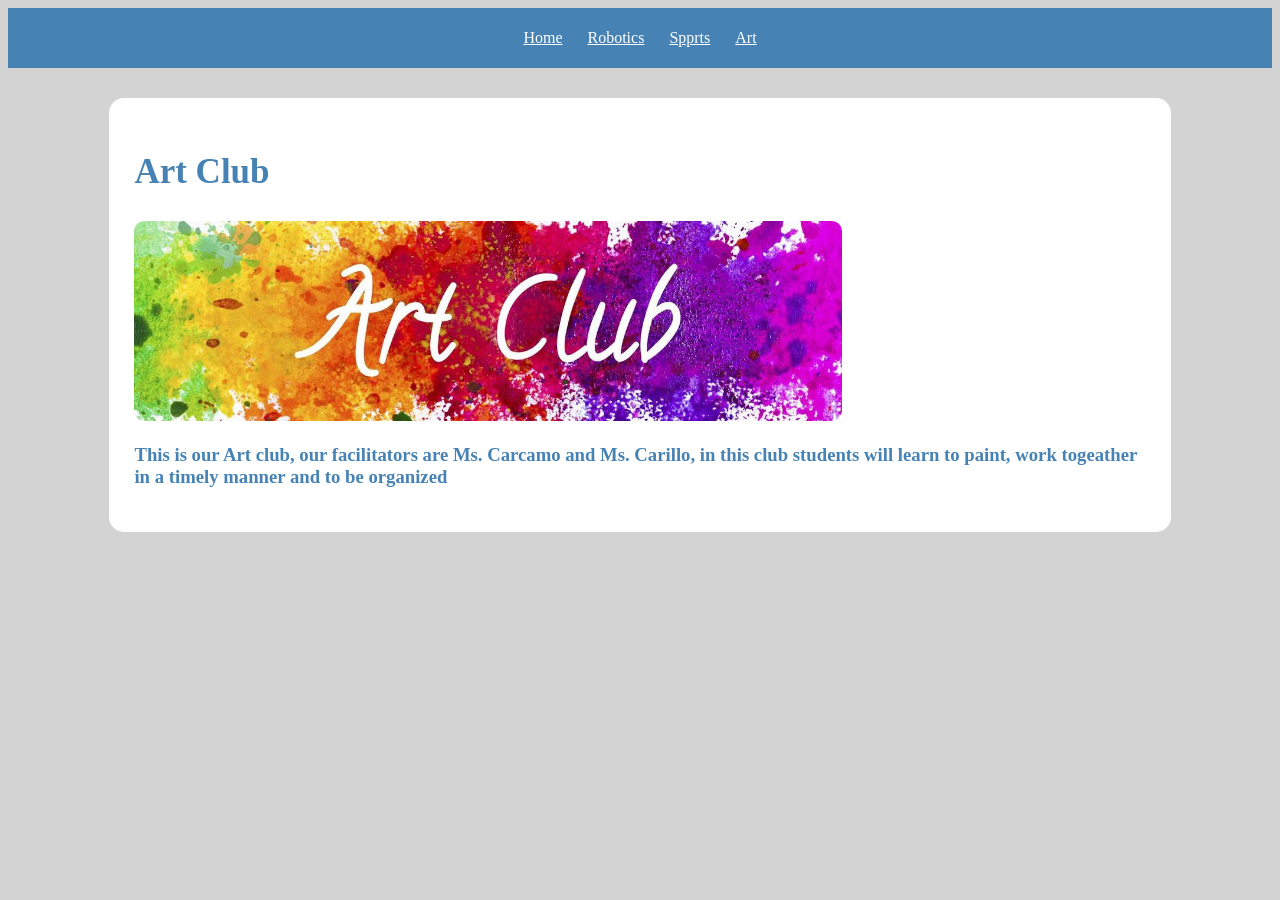
==== Art_Club.html @ ef64e92b "School Club Website work" ====
<!-- Made by Daniel Orellana on September 3rd 2026 -->
<!DOCTYPE html>
<html lang="en">
<head>
  <meta charset="UTF-8">
  <title>BHS Clubs</title>
  <link rel="stylesheet" href="Club_Style.css">
</head>
<body>
<header>
  <nav class="navbar">
    <a href="index.html"> Home </a>
    <a href="Gardening_Club.html"> Robotics </a>
    <a href="Robotics_Club.html"> Spprts </a>
    <a href="Sports_Club.html"> Art </a>
  </nav>
</header>


<section>
  <h1> Art Club </h1>
  <img src="images/Art_club.jpg" alt="Robotics Club banner">
  <h3> This is our Art club, our facilitators are Ms. Carcamo and Ms. Carillo, in this club students will learn to paint, work togeather in a timely manner and to be organized </h3>


</section>
</body>

</html>
---- Club_Style.css ----
body {
    background-color: lightgrey;
color: lightblue
font-family: Arial
margin: 0;
}

header { background-color: #4682B4;
    height:60px;
}

nav{ height: 100%;
display: flex;
justify-content: center;
align-items: center;

gap:25px;
}

nav a {
    color: white;
    padding 15px 20px;
    border-radius: 8px;
}

nav a: hover {
    background-color:lightblue
    color:#4682B4;
}

section {
    background-color: white;
    width: 80%;
    min-height: 200px;
    margin: 30px auto;
    padding: 25px;

    border: 3px;
    border-radius: 15px;
}

h1 {
    color: #4682B4;
    font-size: 35px;
}

h2 {
    color: #4682B4;
}

h3 {

    color: #4682B4;

}

img {
    width 200px;
    height: 200px;
    border-radius:10px;
    border: 4px #4682B4;
}

.cards {
    display: flex;
    justify-content: center;
    gap: 25px;
}

.card {
    background-color: lightgray;
    width: 200px;
    height: 150px;
    padding: 20px;
    border: 2px #4682B4;
    border-radius: 12px;
}

footer {
    background-color: #4682B4;
    color: white;
    height: 70px;
    display: flex;
    justify-content: center;
    align-items: center;
}
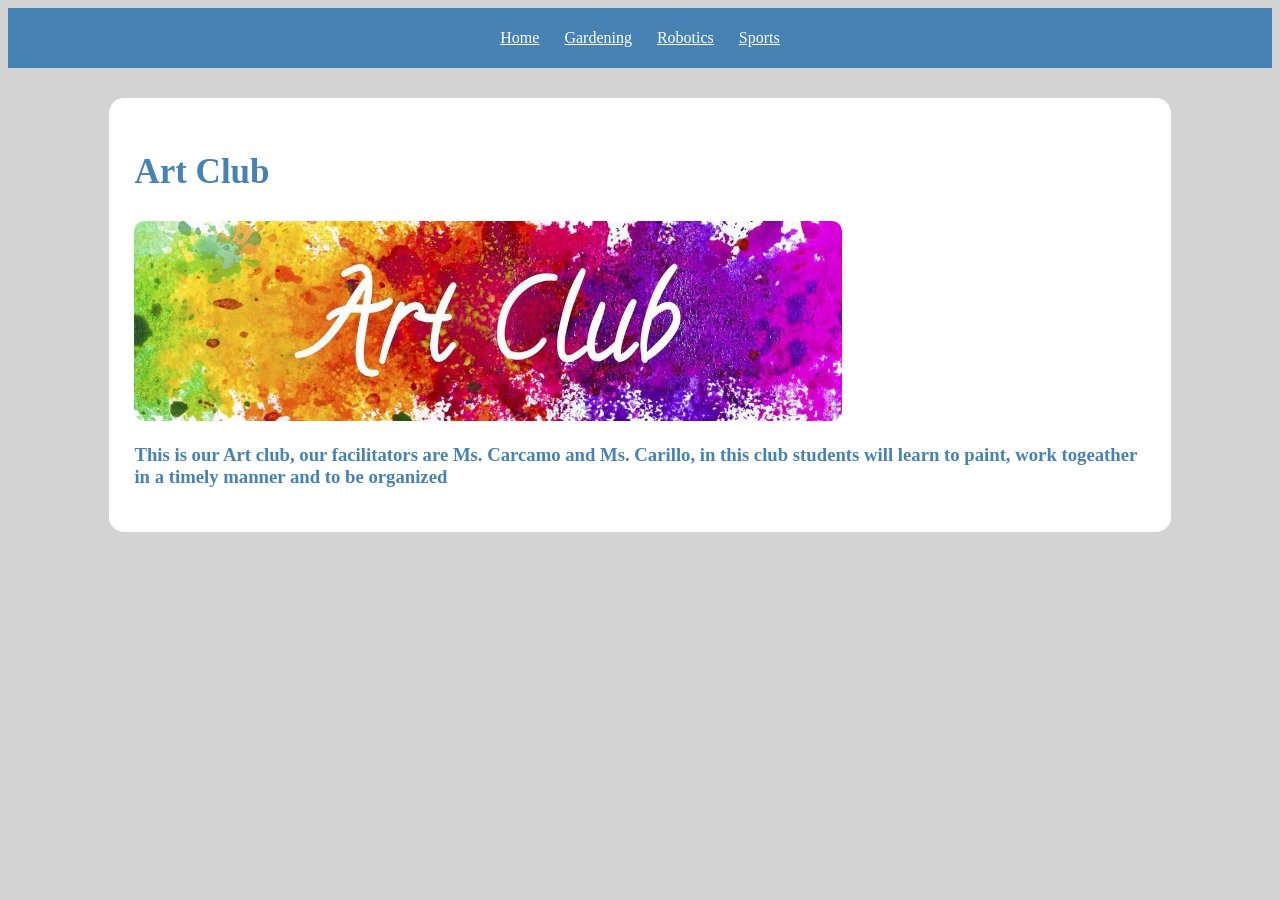
==== commit e2d07a0e: "School Club Website work" ====
--- a/Art_Club.html
+++ b/Art_Club.html
@@ -10,9 +10,9 @@
 <header>
   <nav class="navbar">
     <a href="index.html"> Home </a>
-    <a href="Gardening_Club.html"> Robotics </a>
-    <a href="Robotics_Club.html"> Spprts </a>
-    <a href="Sports_Club.html"> Art </a>
+    <a href="Gardening_Club.html"> Gardening </a>
+    <a href="Robotics_Club.html"> Robotics </a>
+    <a href="Sports_Club.html"> Sports </a>
   </nav>
 </header>
 
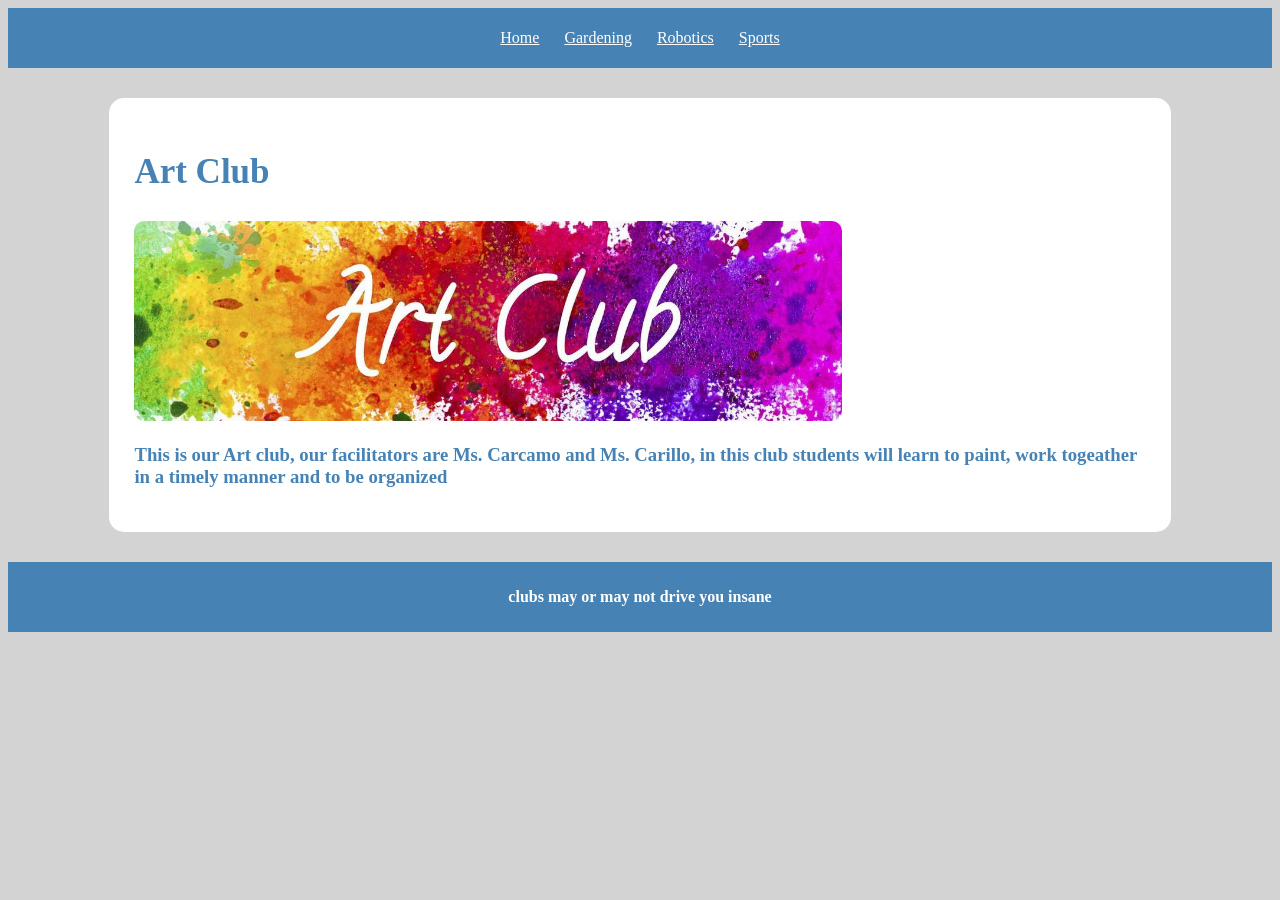
==== commit 76e5dfd1: "School Club Website work" ====
--- a/Art_Club.html
+++ b/Art_Club.html
@@ -24,6 +24,10 @@
 
 
 </section>
+
+<footer>
+  <h4> clubs may or may not drive you insane </h4>
+</footer>
 </body>
 
 </html>
